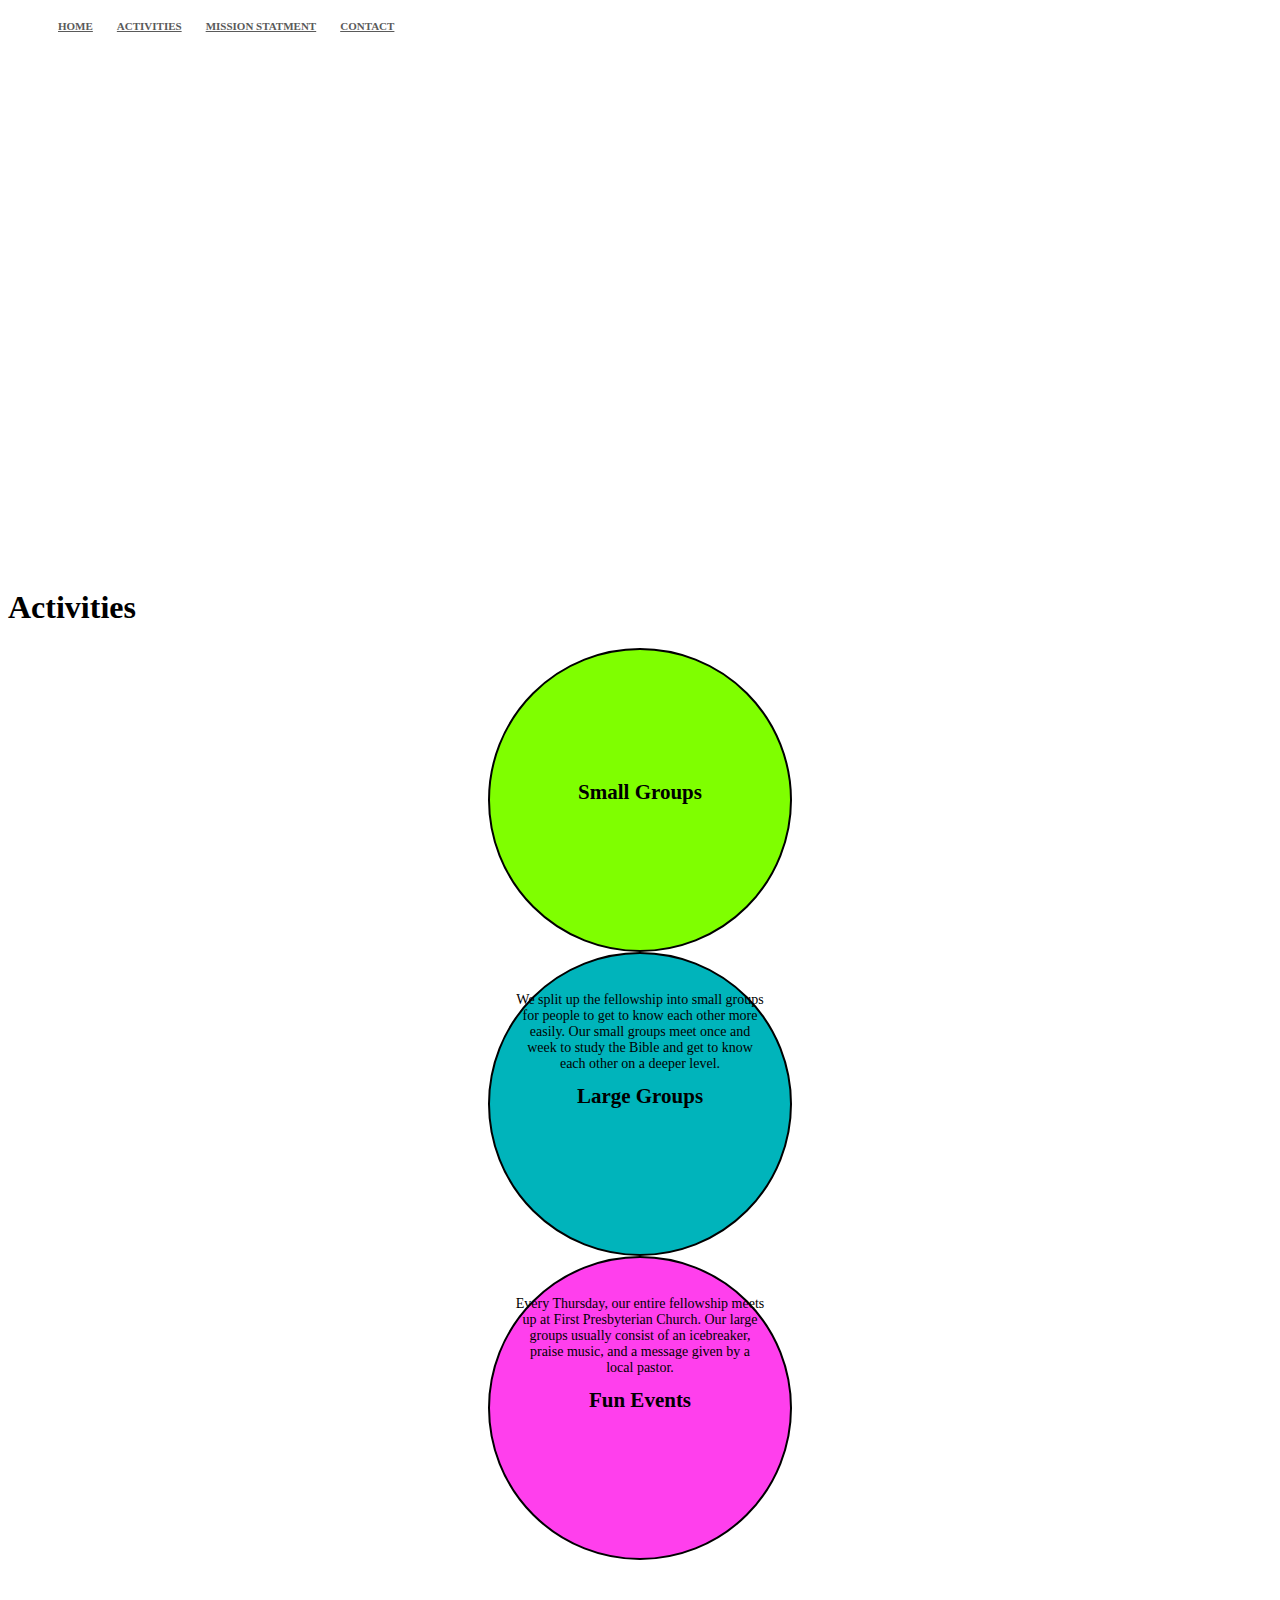
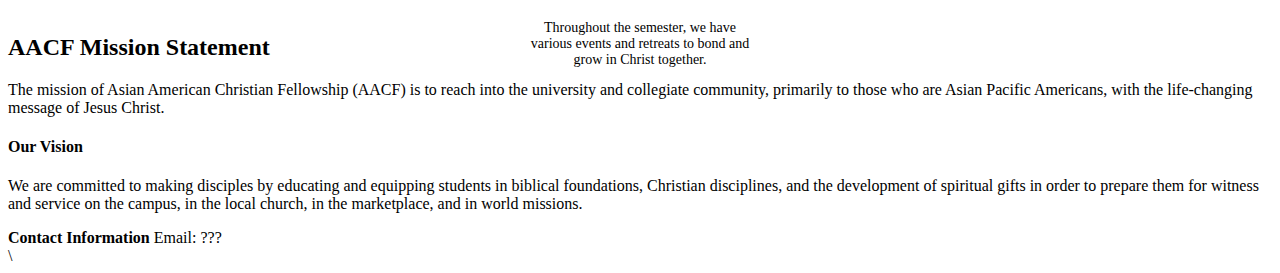
==== aacf.html @ 29b875a0 "First commit" ====
<!DOCTYPE html>
<html>

  <head>
    <link href="http://s3.amazonaws.com/codecademy-content/courses/ltp/css/shift.css" rel="stylesheet">
    
    <link rel="stylesheet" href="http://s3.amazonaws.com/codecademy-content/courses/ltp/css/bootstrap.css" />
    <link rel="stylesheet" href="main.css">
    
  </head>

  <body>
    <div class="nav">
      <div class="container">
        <ul class="pull-left">
          <li><a href="#">Home</a></li>
          <li><a href="#">Activities</a></li>
          <li><a href="#">Mission Statment</a></li>
          <li><a href="#">Contact</a></li>
        </ul>
      </div>
    </div>


    <div class="jumbotron">
      <div class="container">
        <!-- <h1>Welcome to my Website</h1> -->
        <!-- <p>Check out my music.</p> -->
      </div>
    </div> 

<br>   

    <div class="activities">
  	  <div class="container">
        <div class="row">    

            <h1>Activities</h1>


              <div class="col-md-4">
                <div class='circle' id="sg"> 
                  <h2> Small Groups</h2>
                  <p class='hidden'> We split up the fellowship into small groups for people to get to know each other more easily. Our small groups meet once and week to study the Bible and get to know each other on a deeper level. </p>
                 </div>
              </div>

              <div class="col-md-4">
  
                <div class='circle' id='lg'> 
                  <h2> Large Groups</h2>
                  <p class='hidden'> Every Thursday, our entire fellowship meets up at First Presbyterian Church. Our large groups usually consist of an icebreaker, praise music, and a message given by a local pastor. </p>
                </div>
  
              </div>

              <div class="col-md-4">
      
                <div class='circle' id='other'> 
                  <h2> Fun Events</h2>
                  <p class='hidden'> Throughout the semester, we have various events and retreats to bond and grow in Christ together. </p>
                </div> 

          </div>
        </div>
      </div>
	  </div>


<br>
<br>
<br>


  <div class="mission">
    <div class="container">
      <h2>AACF Mission Statement</h2>
      
        <p>
            The mission of Asian American Christian Fellowship (AACF) is to reach into the university and collegiate community, primarily to those who are Asian Pacific Americans, with the life-changing message of Jesus Christ. </p>
        <h4> Our Vision</h4>
        <p> We are committed to making disciples by educating and equipping students in biblical foundations, Christian disciplines, and the development of spiritual gifts in order to prepare them for witness and service on the campus, in the local church, in the marketplace, and in world missions.</p>
    </div>
  </div>

  <div class="panel-footer">
    <div class="container">
      <p><b>Contact Information</b></p>
      <p> Email: ??? </p>
    </div>
	</div>

  <script src='http://ajax.googleapis.com/ajax/libs/jquery/1.11.1/jquery.min.js'></script>
  <script src='aacf.js'></script>
  </body>
</html>\
---- main.css ----
* {
  font-family: Shift, serif;
}


#sg {

  background-color:#7FFF00;
}

#sg p {
  margin-top: 75px;
  margin-left:25px;
  margin-right: 25px;
}

#lg {

  background-color:#00b4bb;
}

#lg p{

  margin-top: 75px;
  margin-left:25px;
  margin-right: 25px;

}
#other {

  background-color:#FF3FED;
}

#other p {

  margin-top: 95px;
  margin-left:35px;
  margin-right: 35px;
}

.circle {
  height: 300px;
  width: 300px;
  border-radius: 100%;
  background-color:#7FFF00;
  color:black;
  /*text-mar*/
  text-align:center;
  font-size:14px;
  /*line-height: 200px;*/
  border: 2px solid black;
  margin:auto;
}

.circle h2 {
  line-height: 250px;
}

/*
.circle
    {
    width:500px;
    height:500px;
    border-radius:250px;
    font-size:50px;
    color:#fff;
    line-height:500px;
    text-align:center;
    background:#000
    }*/

.nav a {
  color: #5a5a5a;
  font-size: 11px;
  font-weight: bold;
  padding: 14px 10px;
  text-transform: uppercase;
}

.nav li {
  display: inline;
}
.jumbotron {
  background-image:url('https://scontent.fsnc1-1.fna.fbcdn.net/hphotos-xpf1/v/t1.0-9/10410290_10152697619818023_3380653362463522538_n.jpg?oh=7fb49259263edaa05188cb016be37dee&oe=562B658D');
  height: 500px;
  background-repeat: no-repeat;
  background-size: cover;
}

.jumbotron h1 {
	/*position: relative;*/
	/*bottom:100px;*/
	color:white;
}

.jumbotron p {
	color:white;
}

.smaller img {
  height:450px;
  width: 450px;
}

.panel-footer p {
  display:inline; 
}

.videos {
  padding-bottom: 10px;
}
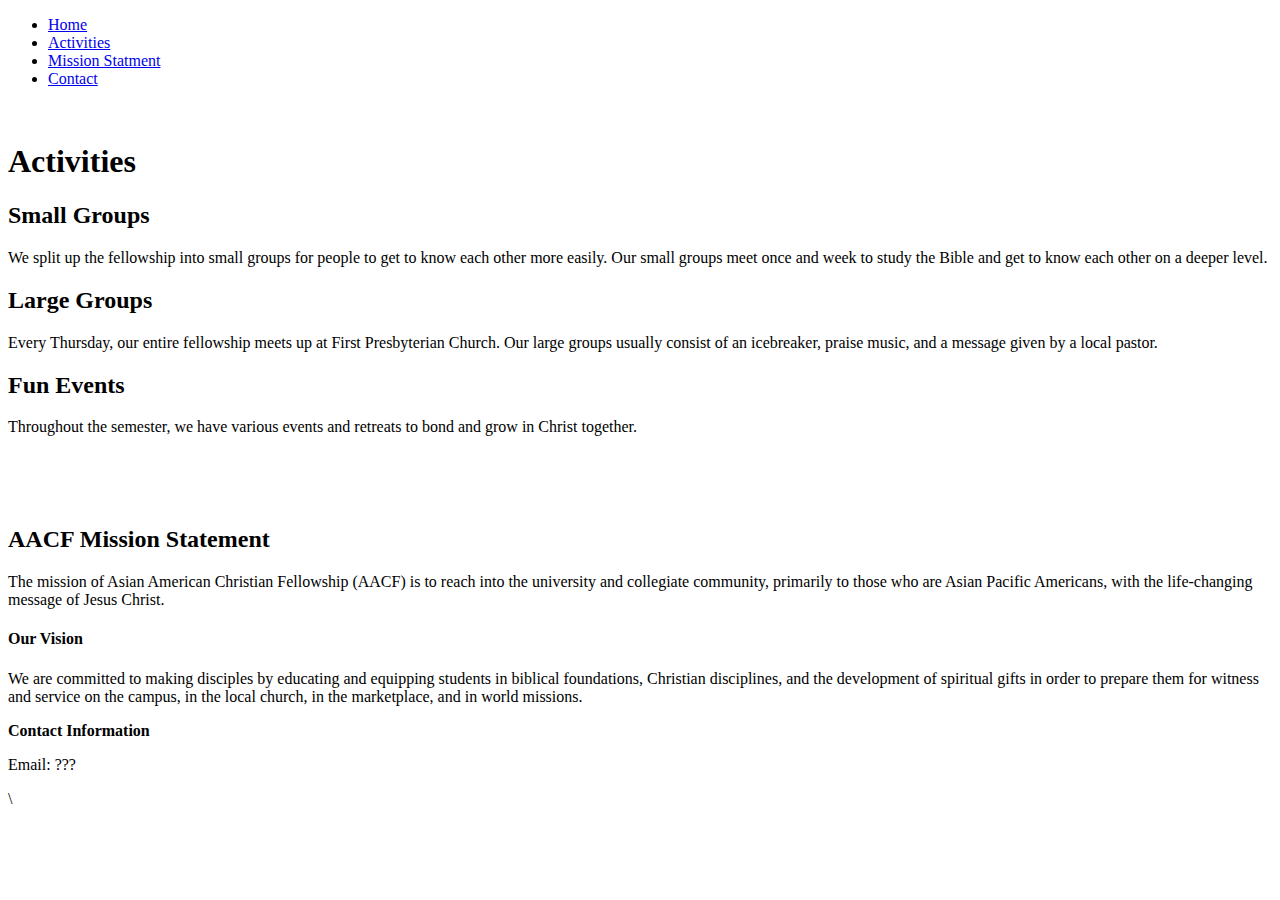
==== commit bfca999a: "Update aacf.html" ====
--- a/aacf.html
+++ b/aacf.html
@@ -5,7 +5,7 @@
     <link href="http://s3.amazonaws.com/codecademy-content/courses/ltp/css/shift.css" rel="stylesheet">
     
     <link rel="stylesheet" href="http://s3.amazonaws.com/codecademy-content/courses/ltp/css/bootstrap.css" />
-    <link rel="stylesheet" href="main.css">
+    <link rel="stylesheet" href="https://github.com/jlim2017/aacf-website/blob/master/main.css">
     
   </head>
 
@@ -91,6 +91,6 @@
 	</div>
 
   <script src='http://ajax.googleapis.com/ajax/libs/jquery/1.11.1/jquery.min.js'></script>
-  <script src='aacf.js'></script>
+  <script src='https://github.com/jlim2017/aacf-website/blob/master/aacf.js'></script>
   </body>
-</html>\+</html>\
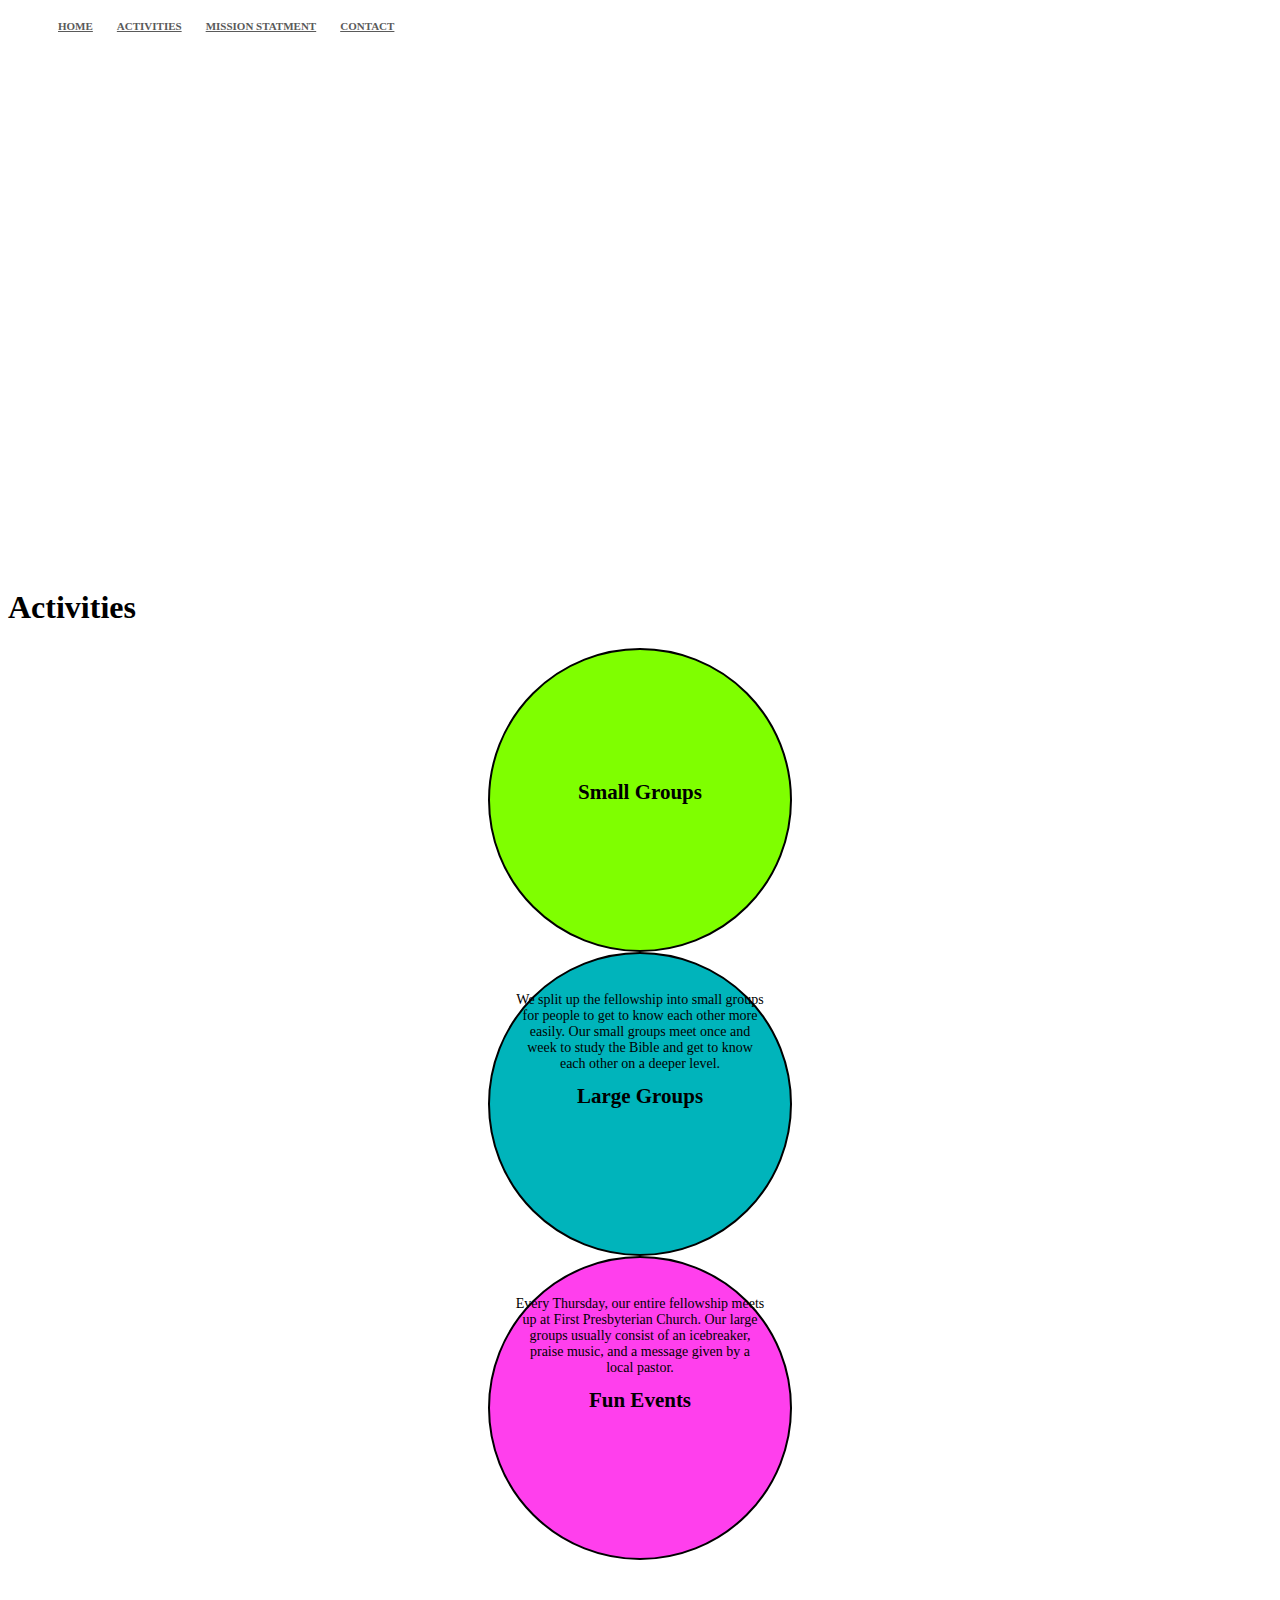
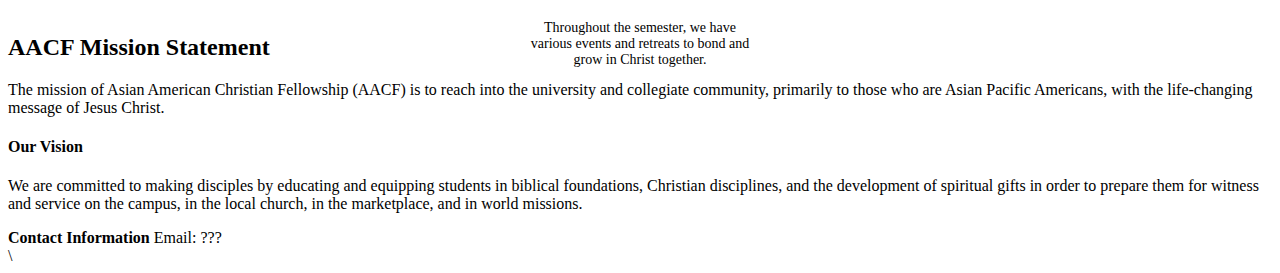
==== commit 304f5e67: "Update aacf.html" ====
--- a/aacf.html
+++ b/aacf.html
@@ -5,7 +5,7 @@
     <link href="http://s3.amazonaws.com/codecademy-content/courses/ltp/css/shift.css" rel="stylesheet">
     
     <link rel="stylesheet" href="http://s3.amazonaws.com/codecademy-content/courses/ltp/css/bootstrap.css" />
-    <link rel="stylesheet" href="https://github.com/jlim2017/aacf-website/blob/master/main.css">
+    <link rel="stylesheet" href="main.css">
     
   </head>
 
@@ -91,6 +91,6 @@
 	</div>
 
   <script src='http://ajax.googleapis.com/ajax/libs/jquery/1.11.1/jquery.min.js'></script>
-  <script src='https://github.com/jlim2017/aacf-website/blob/master/aacf.js'></script>
+  <script src='aacf.js'></script>
   </body>
 </html>\
--- a/main.css
+++ b/main.css
@@ -0,0 +1,111 @@
+* {
+  font-family: Shift, serif;
+}
+
+
+#sg {
+
+  background-color:#7FFF00;
+}
+
+#sg p {
+  margin-top: 75px;
+  margin-left:25px;
+  margin-right: 25px;
+}
+
+#lg {
+
+  background-color:#00b4bb;
+}
+
+#lg p{
+
+  margin-top: 75px;
+  margin-left:25px;
+  margin-right: 25px;
+
+}
+#other {
+
+  background-color:#FF3FED;
+}
+
+#other p {
+
+  margin-top: 95px;
+  margin-left:35px;
+  margin-right: 35px;
+}
+
+.circle {
+  height: 300px;
+  width: 300px;
+  border-radius: 100%;
+  background-color:#7FFF00;
+  color:black;
+  /*text-mar*/
+  text-align:center;
+  font-size:14px;
+  /*line-height: 200px;*/
+  border: 2px solid black;
+  margin:auto;
+}
+
+.circle h2 {
+  line-height: 250px;
+}
+
+/*
+.circle
+    {
+    width:500px;
+    height:500px;
+    border-radius:250px;
+    font-size:50px;
+    color:#fff;
+    line-height:500px;
+    text-align:center;
+    background:#000
+    }*/
+
+.nav a {
+  color: #5a5a5a;
+  font-size: 11px;
+  font-weight: bold;
+  padding: 14px 10px;
+  text-transform: uppercase;
+}
+
+.nav li {
+  display: inline;
+}
+.jumbotron {
+  background-image:url('https://scontent.fsnc1-1.fna.fbcdn.net/hphotos-xpf1/v/t1.0-9/10410290_10152697619818023_3380653362463522538_n.jpg?oh=7fb49259263edaa05188cb016be37dee&oe=562B658D');
+  height: 500px;
+  background-repeat: no-repeat;
+  background-size: cover;
+}
+
+.jumbotron h1 {
+	/*position: relative;*/
+	/*bottom:100px;*/
+	color:white;
+}
+
+.jumbotron p {
+	color:white;
+}
+
+.smaller img {
+  height:450px;
+  width: 450px;
+}
+
+.panel-footer p {
+  display:inline; 
+}
+
+.videos {
+  padding-bottom: 10px;
+}